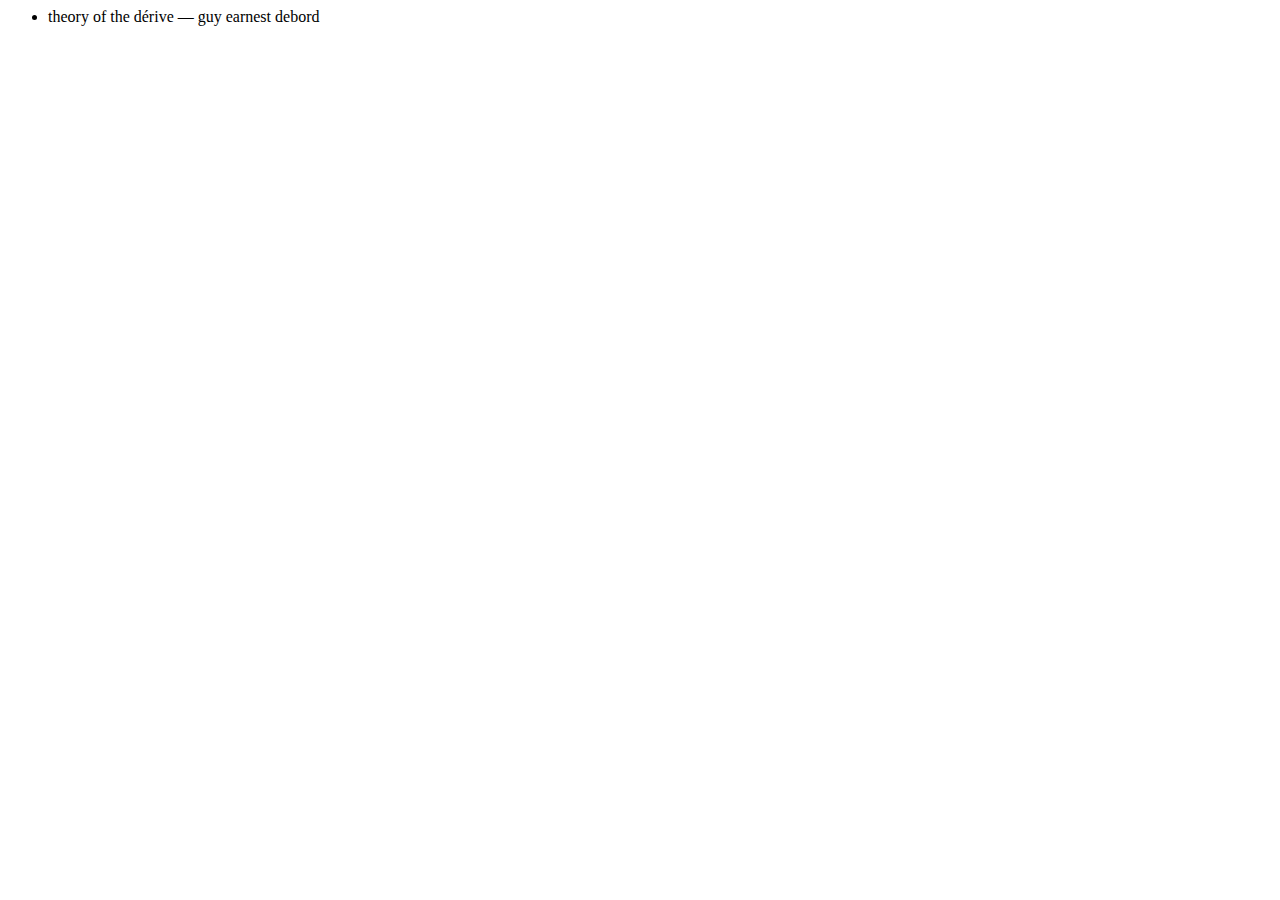
==== archival-walks/index.html @ 32344001 "establish archival walks resources" ====
<html lang="en">
<head>
    <meta charset="UTF-8">
    <meta name="viewport" content="width=device-width, initial-scale=1.0">
    <title>html resources</title>

    <link href="../styles.css" rel="stylesheet">

</head>
<body>
    <ul>
        <li><a href="DebordTheoryOfTheDerive.pdf" target="_blank">theory of the dérive — guy earnest debord</a></li>
    </ul>
</body>
</html>
---- styles.css ----
a {
    color: black;
    text-decoration: none;
}

a:hover{
    text-decoration: underline;
}

a:visited {
    color: black;
}
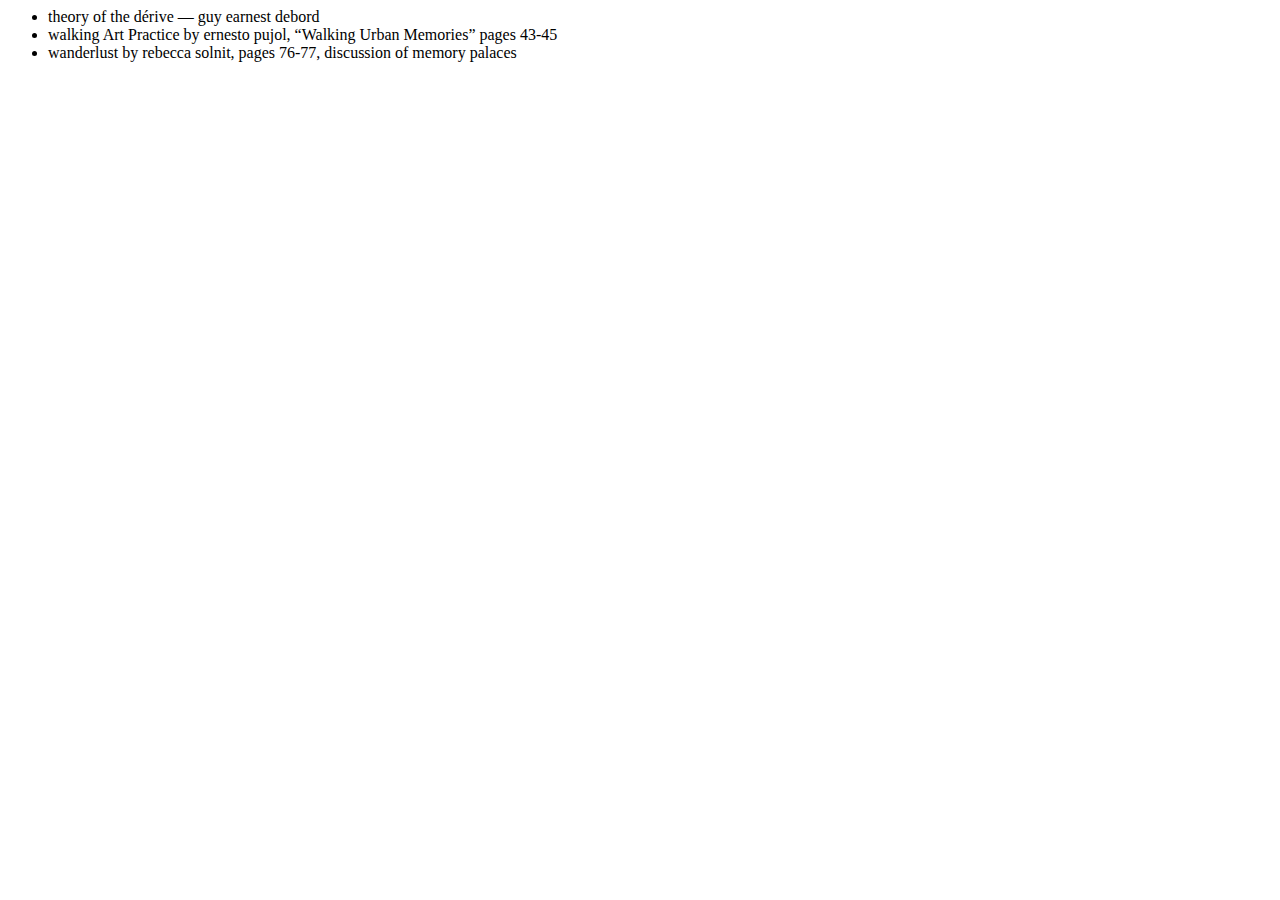
==== commit 4e641e68: "add walking readings" ====
--- a/archival-walks/index.html
+++ b/archival-walks/index.html
@@ -10,6 +10,8 @@
 <body>
     <ul>
         <li><a href="DebordTheoryOfTheDerive.pdf" target="_blank">theory of the dérive — guy earnest debord</a></li>
+        <li><a href="glimpses_of_walking_art_practice_42-45.pdf">walking Art Practice by ernesto pujol, “Walking Urban Memories” pages 43-45</a></li>
+        <li><a href="Rebecca Solnit - Wanderlust_ A History of Walking-Penguin Books (2001).pdf">wanderlust by rebecca solnit, pages 76-77, discussion of memory palaces</a></li>
     </ul>
 </body>
 </html>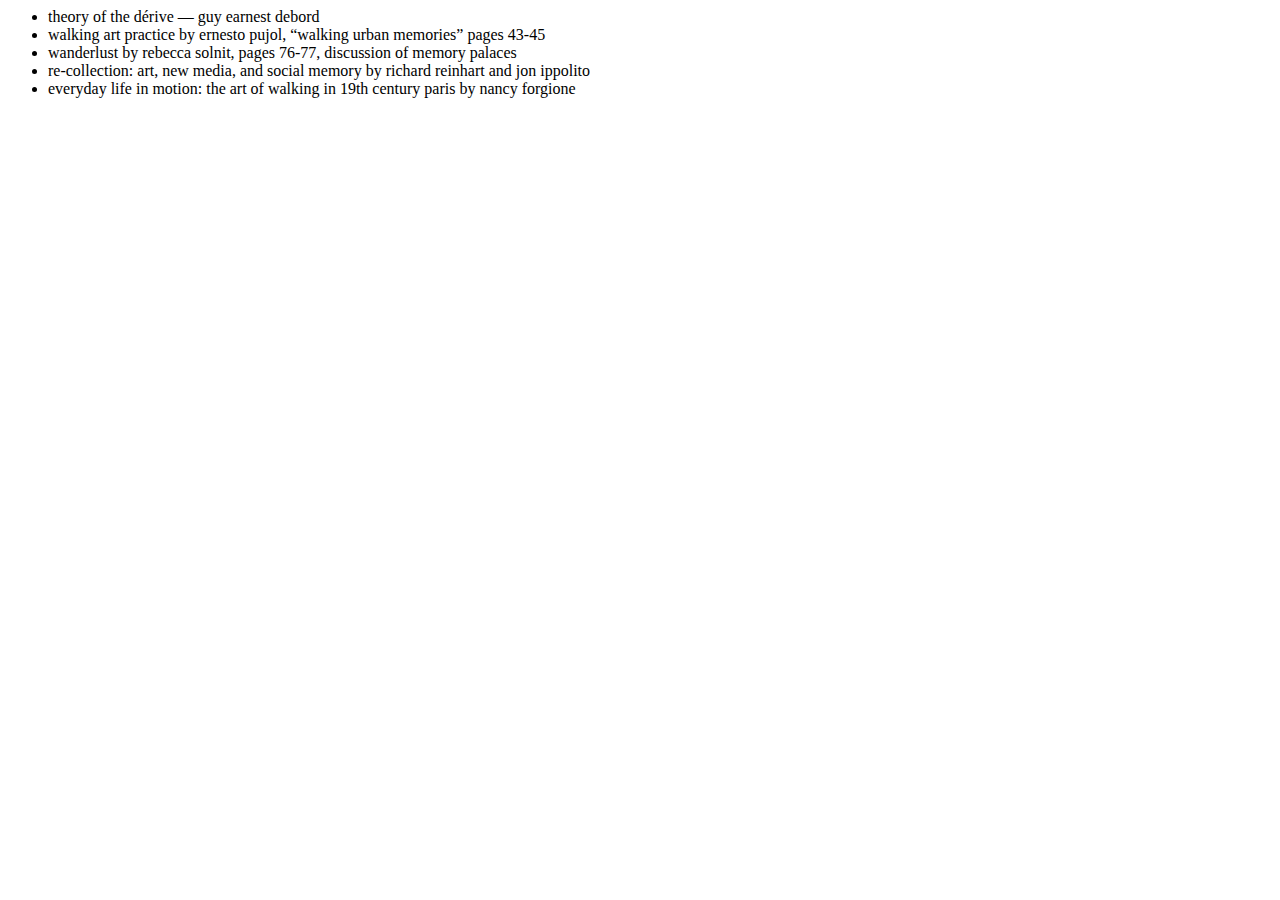
==== commit cfdf00cd: "added articles" ====
--- a/archival-walks/index.html
+++ b/archival-walks/index.html
@@ -10,8 +10,10 @@
 <body>
     <ul>
         <li><a href="DebordTheoryOfTheDerive.pdf" target="_blank">theory of the dérive — guy earnest debord</a></li>
-        <li><a href="glimpses_of_walking_art_practice_42-45.pdf">walking Art Practice by ernesto pujol, “Walking Urban Memories” pages 43-45</a></li>
+        <li><a href="glimpses_of_walking_art_practice_42-45.pdf">walking art practice by ernesto pujol, “walking urban memories” pages 43-45</a></li>
         <li><a href="Rebecca Solnit - Wanderlust_ A History of Walking-Penguin Books (2001).pdf">wanderlust by rebecca solnit, pages 76-77, discussion of memory palaces</a></li>
+        <li><a href="re-collection.pdf">re-collection: art, new media, and social memory by richard reinhart and jon ippolito</a></li>
+        <li><a href="the-art-of-walking-in-19th-century-paris.pdf">everyday life in motion: the art of walking in 19th century paris by nancy forgione</a></li>
     </ul>
 </body>
 </html>